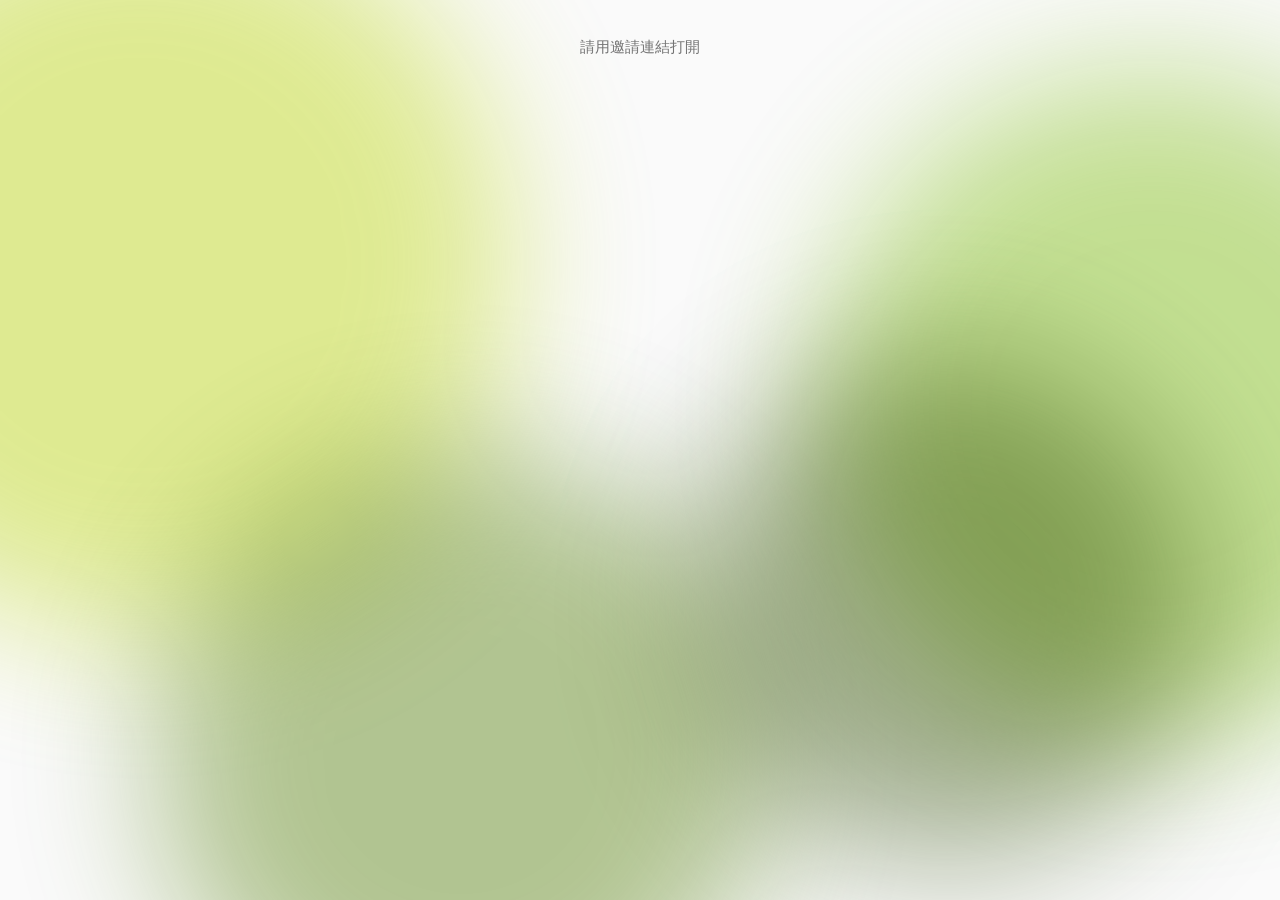
==== index.html @ f107fe5d "Point the public door at the current vault tunnel." ====
<!DOCTYPE html>
<html lang="zh-Hant">
<head>
<meta charset="utf-8"/>
<meta name="viewport" content="width=device-width, initial-scale=1, maximum-scale=1, viewport-fit=cover"/>
<script>
(function () {
  function bounceToReader() {
    try {
      var raw = sessionStorage.getItem("famibook.reading");
      if (!raw) return false;
      var data = JSON.parse(raw);
      if (!data || !data.book) return false;
      window.__famiPendingRead = data;
      if (window.FamiShelf && window.FamiShelf.openSaved) {
        window.FamiShelf.openSaved(data);
        return true;
      }
      return false;
    } catch (e) {
      return false;
    }
  }
  bounceToReader();
  window.addEventListener("pageshow", function (e) {
    if (e.persisted) bounceToReader();
  });
})();
</script>
<script>
(function () {
  function stopZoom(ev) { ev.preventDefault(); }
  document.addEventListener("gesturestart", stopZoom, { passive: false });
  document.addEventListener("gesturechange", stopZoom, { passive: false });
})();
</script>
<meta name="apple-mobile-web-app-capable" content="yes"/>
<meta name="mobile-web-app-capable" content="yes"/>
<meta name="apple-mobile-web-app-title" content="FamiBook"/>
<meta name="apple-mobile-web-app-status-bar-style" content="default"/>
<meta name="theme-color" content="#fafafa"/>
<meta http-equiv="Cache-Control" content="no-cache, no-store, must-revalidate"/>
<meta http-equiv="Pragma" content="no-cache"/>
<meta http-equiv="Expires" content="0"/>
<link rel="apple-touch-icon" href="./icons/b-180.png?v=5"/>
<link rel="icon" type="image/png" href="./icons/b-180.png?v=5"/>
<title>FamiBook</title>
<link rel="preconnect" href="https://fonts.googleapis.com"/>
<link rel="preconnect" href="https://fonts.gstatic.com" crossorigin/>
<link href="https://fonts.googleapis.com/css2?family=Unbounded:wght@600&display=swap" rel="stylesheet"/>
<link rel="stylesheet" href="./app.css?v=46"/>
<script src="./config.js?v=1789574215"></script>
<script>
(function () {
  var KEY_RE = /^[A-Za-z0-9_-]{8,128}$/;
  var stored = "";
  try { stored = localStorage.getItem("famibook.viewKey") || ""; } catch (e) {}
  var cookie = "";
  try {
    var m = document.cookie.match(/(?:^|; )famibook\.viewKey=([^;]*)/);
    cookie = m ? decodeURIComponent(m[1]) : "";
  } catch (e) {}
  var q = new URLSearchParams(location.search).get("k") || "";
  var h = "";
  try {
    var raw = (location.hash || "").replace(/^#/, "");
    if (raw.indexOf("k=") === 0) {
      h = decodeURIComponent((raw.slice(2).split("&")[0] || "").replace(/\+/g, " "));
    } else {
      h = new URLSearchParams(raw).get("k") || "";
    }
  } catch (e) {}
  var fromUrl = KEY_RE.test(q) ? q : KEY_RE.test(h) ? h : "";
  var token = fromUrl || (KEY_RE.test(stored) ? stored : "") || (KEY_RE.test(cookie) ? cookie : "");
  window.FAMILY_URL_KEY = fromUrl;
  window.FAMILY_VIEW_KEY = token;
  if (token) {
    try { localStorage.setItem("famibook.viewKey", token); } catch (e) {}
    if (typeof navigator.standalone === "boolean" && !navigator.standalone) {
      var pin = location.pathname + "?k=" + encodeURIComponent(token) + "#k=" + encodeURIComponent(token);
      if (location.pathname + location.search + location.hash !== pin) {
        history.replaceState({}, "", pin);
      }
    }
  }
  var origin = window.VAULT_ORIGIN;
  if (origin) {
    var link = document.createElement("link");
    link.rel = "preconnect";
    link.href = origin;
    link.crossOrigin = "anonymous";
    document.head.appendChild(link);
  }
})();
</script>
</head>
<body>
<div class="blobs" aria-hidden="true"><span></span><span></span><span></span><span></span></div>
<div class="hall with-feed is-booting" id="hall">
  <div class="profile">
    <div class="lissajous" id="lissajous"></div>
    <h1 class="brand">FamiBook</h1>
    <p class="status" id="status">正在連接書櫃…</p>
  </div>
  <div class="invite-panel" id="invite-panel" hidden>
    <p class="invite-hey">安靜的讀本書吧!</p>
    <p class="invite-safari" id="invite-safari" hidden>請用 Safari 打開</p>
    <button type="button" class="invite-go" id="invite-go">開始</button>
    <form id="invite-name-form" hidden>
      <p class="err" id="invite-name-err"></p>
      <label for="invite-name">你叫什麼</label>
      <div class="apple-row">
        <input id="invite-name" autocomplete="nickname" maxlength="24" required/>
        <button type="submit" class="apple-next" aria-label="繼續">
          <svg viewBox="0 0 36 36" aria-hidden="true"><circle cx="18" cy="18" r="18"/><path d="M15.2 11.5L22.5 18l-7.3 6.5"/></svg>
        </button>
      </div>
    </form>
    <div class="invite-wait" id="invite-wait" hidden>
      <div class="thinking-five" aria-hidden="true"><span></span><span></span><span></span><span></span><span></span></div>
      <div class="invite-wait-bar" id="invite-wait-bar"></div>
    </div>
  </div>
  <div class="stage-bg" id="stage-bg" hidden></div>
  <div class="home-head" id="home-head" hidden>
    <div class="cab-hud" id="cab-hud" hidden>
      <div class="cab-wrap">
        <div class="cab-cover">
          <div class="cab-ring" aria-hidden="true"></div>
          <div class="cab-face"><img id="face-img" alt="" src="./face-default.jpg?v=2"/><span class="cab-foil" aria-hidden="true"></span></div>
          <div class="cab-mask" aria-hidden="true"></div>
        </div>
        <div id="album-settings" class="album-settings" hidden></div>
      </div>
      <p class="reader-name" id="reader-name"></p>
    </div>
    <div class="tag-board" id="tag-board" hidden>
      <div class="mode-bar" id="mode-bar" hidden></div>
      <button type="button" class="ins-icon nav-back" id="shelf-back" hidden aria-label="返回書櫃">
        <span class="ins-ring"></span>
        <span class="ins-face">
          <svg viewBox="0 0 24 24" aria-hidden="true"><path d="M14.5 5.5L8 12l6.5 6.5M8.5 12H20" fill="none" stroke="currentColor" stroke-width="1.8" stroke-linecap="round" stroke-linejoin="round"/></svg>
        </span>
      </button>
    </div>
  </div>
  <div class="feed" id="feed"></div>
</div>
<aside class="photo-rail" id="photo-rail" hidden aria-label="書櫃操作"></aside>
<input id="cover-input" type="file" accept="image/*" hidden/>
<input id="backdrop-input" type="file" accept="image/*" hidden/>
<input id="book-cover-input" type="file" accept="image/*" hidden/>
<div class="batch-tag-mask list-tag-mask" id="findMask" hidden>
  <div class="list-tag-sheet" id="findSheet">
    <div class="batch-tag-head">
      <p>找書</p>
      <button type="button" class="batch-tag-close" id="findClose" aria-label="關閉">×</button>
    </div>
    <div class="list-tag-body" id="findBody"></div>
  </div>
</div>
<div class="batch-tag-mask" id="actMask" hidden>
  <div class="batch-tag-sheet" id="actSheet">
    <div class="batch-tag-head">
      <p id="actTitle">操作</p>
      <button type="button" class="batch-tag-close" id="actClose" aria-label="關閉">×</button>
    </div>
    <div id="actBody"></div>
  </div>
</div>
<div class="batch-tag-mask" id="waitMask" hidden>
  <div class="batch-tag-sheet is-wait" id="waitSheet">
    <div class="batch-tag-head">
      <p id="waitTitle">更換背景中</p>
    </div>
    <p class="wait-pct" id="waitPct">0%</p>
    <div class="thinking-five" aria-hidden="true"><span></span><span></span><span></span><span></span><span></span></div>
  </div>
</div>
<div class="ask-mask" id="askMask" hidden>
  <div class="ask-card" role="dialog" aria-modal="true">
    <p id="askText">丟掉這本?</p>
    <div class="ask-actions">
      <button type="button" class="ask-no" id="askNo">取消</button>
      <button type="button" class="ask-yes" id="askYes">丟掉</button>
    </div>
  </div>
</div>
<div class="home-install" id="home-install" hidden>
  <p>請點底部分享，再選加入主畫面</p>
  <button type="button" class="invite-go" id="home-installed">我已加入</button>
</div>
<div id="reader-layer" hidden>
  <div id="reader-bridge">
    <img id="reader-bridge-cover" alt="" hidden/>
    <div id="reader-hint" hidden>
      <div class="thinking-five" aria-hidden="true"><span></span><span></span><span></span><span></span><span></span></div>
      <p class="read-wait">讀取中</p>
    </div>
  </div>
  <button type="button" class="ins-icon nav-back" id="reader-back" aria-label="返回書櫃">
    <span class="ins-ring"></span>
    <span class="ins-face">
      <svg viewBox="0 0 24 24" aria-hidden="true"><path d="M14.5 5.5L8 12l6.5 6.5M8.5 12H20" fill="none" stroke="currentColor" stroke-width="1.8" stroke-linecap="round" stroke-linejoin="round"/></svg>
    </span>
  </button>
  <iframe id="reader-frame" title="閱讀器" src="about:blank"></iframe>
</div>
<script src="./lissajous.js?v=2"></script>
<script src="./gate.js?v=3"></script>
<script src="./host.js?v=34"></script>
<script src="./door.js?v=42"></script>
</body>
</html>
---- app.css ----
:root {
  --bg: #fafafa;
  --card: #ffffff;
  --ink: #262626;
  --mute: #737373;
  --line: #dbdbdb;
  --accent: #76b900;
  --accent-press: #4e7a00;
  --void: #fafafa;
  --rose: #76b900;
  --rose-soft: #c5e07a;
  --tile-void: #eef3e0;
  --pick-veil: rgba(118, 185, 0, 0.28);
  --hp-track: rgba(214, 232, 176, 0.55);
  --hp-hi: #c6e54a;
  --hp-lo: #3d5c00;
  --ring-1: #e8f56a;
  --ring-2: #b8d400;
  --ring-3: #76b900;
  --ring-4: #4e7a00;
  --ring-5: #2d4a00;
  --chip-grad: linear-gradient(120deg, var(--ring-2) 0%, var(--ring-3) 48%, var(--ring-4) 100%);
  --ring-conic-210: conic-gradient(
    from 210deg,
    var(--ring-1) 0deg,
    var(--ring-2) 70deg,
    var(--ring-3) 140deg,
    var(--ring-4) 210deg,
    var(--ring-5) 280deg,
    var(--ring-1) 360deg
  );
  --ring-conic-0: conic-gradient(
    from 0deg,
    var(--ring-1) 0deg,
    var(--ring-2) 70deg,
    var(--ring-3) 140deg,
    var(--ring-4) 210deg,
    var(--ring-5) 280deg,
    var(--ring-1) 360deg
  );
  --sheet-find-min: min(72dvh, calc(var(--vvh, 100vh) - 12px));
  --sheet-find-max: min(86dvh, calc(var(--vvh, 100vh) - 12px));
  --sheet-find-min-wide: min(32dvh, calc(var(--vvh, 100vh) - 48px));
  --sheet-find-max-wide: min(80dvh, calc(var(--vvh, 100vh) - 48px));
  --sheet-action-min-wide: min(32dvh, calc(var(--vvh, 100vh) - 48px));
  --sheet-action-width: min(520px, 100%);
  --apply-ring: 5px;
}
* {
  box-sizing: border-box;
  -webkit-touch-callout: none;
  -webkit-user-select: none;
  user-select: none;
}
img, svg { -webkit-user-drag: none; }
input, textarea {
  -webkit-user-select: text;
  user-select: text;
  -webkit-touch-callout: default;
}
html, body {
  width: 100%;
  margin: 0;
  min-height: 100%;
  overflow-x: clip;
  touch-action: pan-x pan-y;
  background: var(--bg);
  color: var(--ink);
  font-family: -apple-system, BlinkMacSystemFont, "Segoe UI", "PingFang TC",
    "Microsoft JhengHei", sans-serif;
}
.blobs {
  position: fixed;
  inset: 0;
  z-index: 0;
  overflow: hidden;
  pointer-events: none;
}
.blobs[hidden] {
  display: none !important;
}
.blobs span {
  position: absolute;
  border-radius: 50%;
  filter: blur(72px);
  opacity: 0.42;
  animation: blob-float 22s ease-in-out infinite;
}
.blobs span:nth-child(1) { width: 58vw; height: 58vw; left: -18vw; top: -12vh; background: var(--ring-2); }
.blobs span:nth-child(2) { width: 52vw; height: 52vw; right: -16vw; top: 8vh; background: var(--ring-3); animation-delay: -7s; }
.blobs span:nth-child(3) { width: 48vw; height: 48vw; left: 12vw; bottom: -18vh; background: var(--ring-4); animation-delay: -13s; }
.blobs span:nth-child(4) { width: 40vw; height: 40vw; right: 6vw; bottom: 4vh; background: var(--ring-5); animation-delay: -3s; }
@keyframes blob-float {
  0%, 100% { transform: translate(0, 0) scale(1); }
  50% { transform: translate(5%, 8%) scale(1.08); }
}
.hall {
  position: relative;
  z-index: 1;
  min-height: 100vh;
  display: flex;
  flex-direction: column;
  align-items: center;
  justify-content: center;
  padding: 40px 20px 48px;
}
.hall.with-feed {
  min-height: auto;
  justify-content: flex-start;
  padding: calc(16px + env(safe-area-inset-top, 0px)) 16px calc(8px + env(safe-area-inset-bottom, 0px));
}
.home-head {
  position: relative;
  width: min(720px, 100%);
  z-index: 1;
  display: flex;
  flex-direction: column;
  align-items: center;
}
.home-head[hidden] {
  display: none !important;
}
.stage-bg {
  position: absolute;
  left: 50%;
  top: 0;
  width: 100vw;
  height: 280px;
  transform: translateX(-50%);
  z-index: 0;
  pointer-events: none;
  background-size: cover;
  background-position: center top;
  background-repeat: no-repeat;
}
.stage-bg[hidden] {
  display: none !important;
}
.hall.is-invite, .hall.is-booting {
  min-height: 100vh;
  justify-content: center;
}
.hall.is-invite .home-head,
.hall.is-invite .local-cabs,
.hall.is-invite #album,
.hall.is-invite .tag-board,
.hall.is-invite .stage-bg,
.hall.is-booting .home-head,
.hall.is-booting .local-cabs,
.hall.is-booting .tag-board,
.hall.is-booting .stage-bg,
.hall.is-booting #feed {
  display: none !important;
}
.profile { text-align: center; }
.lissajous {
  width: 88px;
  height: 88px;
  margin: 0 auto 12px;
  color: var(--accent);
}
.liss-svg, .liss-bar-svg { width: 100%; height: 100%; display: block; }
h1.brand {
  margin: 0;
  font-family: Unbounded, "Segoe UI", sans-serif;
  font-size: 28px;
  font-weight: 600;
  letter-spacing: 0.04em;
  color: var(--rose);
}
.hall.with-feed:not(.is-invite):not(.is-booting) h1.brand { display: none !important; }
.hall.with-feed:not(.is-invite):not(.is-booting) .lissajous { display: none !important; }
.status { margin: 22px 0 0; min-height: 1.5em; font-size: 15px; color: var(--mute); }
.hall.with-feed.is-booting .status {
  font-size: clamp(18px, 5.4vw, 22px);
  font-weight: 600;
  color: var(--ink);
}
.invite-panel { width: min(420px, 92vw); margin: 4px auto 0; text-align: center; }
.invite-hey { margin: 18px 0 0; font-size: clamp(18px, 5.4vw, 22px); font-weight: 600; }
.invite-safari[hidden] { display: none !important; }
.invite-safari {
  margin: 20px 0 0;
  font-size: 16px;
  color: var(--mute);
}
button {
  font: inherit;
  color: inherit;
  background: none;
  border: 0;
  cursor: pointer;
}
button.invite-go {
  margin: 28px auto 0;
  width: min(280px, 100%);
  border-radius: 999px;
  background: var(--accent);
  color: #fff;
  font-weight: 600;
  letter-spacing: 0.04em;
  padding: 14px 18px;
}
button.invite-go:active { background: var(--accent-press); }
.apple-row { display: flex; align-items: center; gap: 10px; }
.apple-row input,
.apple-row textarea {
  flex: 1;
  min-width: 0;
  margin: 0;
  height: 44px;
  padding: 0 14px;
  border: 1px solid var(--line);
  border-radius: 12px;
  background: #fff;
  color: var(--ink);
  font-size: 16px;
  line-height: normal;
  -webkit-appearance: none;
  appearance: none;
  box-shadow: none;
  outline: none;
  background-clip: padding-box;
}
.apple-row input {
  height: 44px;
}
.apple-row textarea {
  min-height: 88px;
  height: auto;
  padding: 10px 14px;
  resize: none;
  line-height: 1.4;
}
button.apple-next {
  flex: 0 0 44px;
  width: 44px;
  height: 44px;
  padding: 0;
  border-radius: 50%;
  color: var(--accent);
}
button.apple-next svg { width: 36px; height: 36px; display: block; }
button.apple-next circle { fill: currentColor; }
button.apple-next path { fill: none; stroke: #fff; stroke-width: 2.4; stroke-linecap: round; }
.invite-wait { margin-top: 28px; color: var(--accent); }
.thinking-five {
  display: flex;
  justify-content: center;
  align-items: center;
  gap: 10px;
  height: 22px;
  margin: 0 0 14px;
}
.thinking-five span {
  width: 10px;
  height: 10px;
  border-radius: 50%;
  background: var(--rose);
  animation: think-five 1.2s ease-in-out infinite;
}
.thinking-five span:nth-child(2) { animation-delay: 0.12s; }
.thinking-five span:nth-child(3) { animation-delay: 0.24s; }
.thinking-five span:nth-child(4) { animation-delay: 0.36s; }
.thinking-five span:nth-child(5) { animation-delay: 0.48s; }
.thinking-five[hidden] {
  display: none !important;
}
@keyframes think-five {
  0%, 80%, 100% { opacity: 0.22; transform: scale(0.72); }
  40% { opacity: 1; transform: scale(1); }
}
.invite-wait-bar { height: 18px; width: 100%; color: var(--accent); }
.cab-hud {
  width: 100%;
  display: flex;
  flex-direction: column;
  align-items: center;
  gap: 8px;
  margin: 0 auto 8px;
}
.cab-wrap { width: min(148px, 42vw); position: relative; overflow: visible; perspective: 720px; }
.cab-cover {
  position: relative;
  width: 100%;
  aspect-ratio: 1 / 1;
  border-radius: 50%;
  overflow: visible;
  background: transparent;
}
.cab-ring {
  position: absolute;
  inset: 0;
  border-radius: 50%;
  pointer-events: none;
  background: transparent;
  box-shadow: inset 0 0 0 2px var(--rose-soft);
}
.cab-cover.is-run .cab-ring {
  box-shadow: none;
  background: var(--ring-conic-210);
  animation: ins-spin 2.8s linear infinite;
}
@keyframes ins-spin {
  to { transform: rotate(360deg); }
}
.cab-face {
  position: absolute;
  inset: 4px;
  border-radius: 50%;
  border: 2px solid var(--bg);
  background: var(--bg);
  overflow: hidden;
  z-index: 1;
  isolation: isolate;
}
.home-head,
.cab-hud,
.tag-board,
.feed,
.profile {
  position: relative;
  z-index: 1;
}
.cab-face img {
  position: absolute;
  inset: 0;
  width: 100%;
  height: 100%;
  object-fit: cover;
  display: block;
  border-radius: 50%;
}
.cab-foil {
  position: absolute;
  inset: 0;
  border-radius: 50%;
  z-index: 2;
  pointer-events: none;
  opacity: 0;
  background-image:
    repeating-linear-gradient(
      calc(118deg + var(--foil-a, 0deg)),
      rgba(255, 255, 255, 0) 0 7%,
      rgba(255, 255, 255, 0.55) 10%,
      rgba(255, 255, 255, 0) 13%
    ),
    repeating-linear-gradient(
      calc(-22deg + var(--foil-a, 0deg)),
      var(--ring-1) 0%,
      var(--ring-2) 16%,
      var(--ring-3) 32%,
      var(--ring-4) 48%,
      var(--ring-5) 64%,
      var(--ring-1) 80%
    );
  background-size: 240% 240%, 320% 320%;
  background-position: 10% 40%, 80% 20%;
  mix-blend-mode: color-dodge;
  will-change: background-position;
}
.cab-foil::after {
  content: "";
  position: absolute;
  inset: 0;
  border-radius: 50%;
  background: radial-gradient(
    120% 90% at var(--foil-hx, 50%) var(--foil-hy, 32%),
    rgba(255, 255, 255, 0.5) 0%,
    rgba(255, 255, 255, 0) 46%
  );
  mix-blend-mode: screen;
}
.cab-cover.is-holo .cab-foil {
  opacity: 0.68;
  animation: cab-foil 16s linear infinite;
}
@keyframes cab-foil {
  from { background-position: 10% 40%, 80% 20%; }
  to { background-position: 130% 70%, 70% 130%; }
}
@media (prefers-reduced-motion: reduce) {
  .cab-cover.is-holo .cab-foil {
    animation: none;
    transform: none;
    opacity: 0.52;
  }
}
.cab-mask {
  position: absolute;
  inset: 4px;
  z-index: 2;
  border-radius: 50%;
}
.ins-icon {
  position: relative;
  width: 40px;
  height: 40px;
  padding: 0;
  margin: 0;
  border: 0;
  border-radius: 50%;
  background: transparent;
  color: var(--ink);
  cursor: pointer;
  flex: 0 0 40px;
  overflow: hidden;
  line-height: 0;
  -webkit-appearance: none;
  appearance: none;
}
.ins-ring {
  position: absolute;
  inset: 0;
  border-radius: 50%;
  background: #fff;
  box-shadow: inset 0 0 0 1.5px #c8c8c8;
  pointer-events: none;
}
.ins-icon.is-live .ins-ring,
.ins-icon.is-run .ins-ring,
.photo-rail .ins-icon .ins-ring {
  box-shadow: none;
  background: var(--ring-conic-210);
}
.ins-icon.is-run .ins-ring,
.settings-entry.is-host .ins-icon .ins-ring {
  animation: ins-spin 2.4s linear infinite;
}
.settings-entry.is-host .ins-icon .ins-ring {
  box-shadow: none;
  background: var(--ring-conic-210);
}
.ins-icon.is-run,
.settings-entry.is-run {
  pointer-events: none;
  cursor: default;
}
.ins-face {
  position: absolute;
  inset: 3px;
  border-radius: 50%;
  background: #fff;
  display: flex;
  align-items: center;
  justify-content: center;
  z-index: 1;
  overflow: hidden;
}
.ins-icon svg {
  width: 16px;
  height: 16px;
  display: block;
  color: #1c1c1e;
}
.ins-icon[hidden] {
  display: none !important;
}
.album-settings {
  position: absolute;
  right: 10px;
  bottom: 8px;
  z-index: 8;
  flex: 0 0 34px;
}
.album-settings[hidden],
.settings-menu[hidden] {
  display: none !important;
}
.settings-catch {
  position: fixed;
  inset: 0;
  z-index: 100039;
  background: transparent;
}
.settings-catch[hidden] {
  display: none !important;
}
html.settings-open #feed {
  pointer-events: none;
}
.album-settings .settings-toggle {
  width: 34px;
  height: 34px;
  flex-basis: 34px;
  filter: drop-shadow(0 1px 3px rgba(0, 0, 0, 0.22));
}
.album-settings .settings-toggle svg {
  width: 16px;
  height: 16px;
}
.settings-menu {
  position: fixed;
  z-index: 100040;
  width: 220px;
  padding: 6px;
  border: 1px solid rgba(0, 0, 0, 0.08);
  border-radius: 16px;
  background: rgba(255, 255, 255, 0.98);
  box-shadow: 0 12px 34px rgba(0, 0, 0, 0.18);
}
button.settings-entry {
  width: 100%;
  height: 44px;
  margin: 0;
  padding: 0 12px;
  border-radius: 11px;
  display: flex;
  align-items: center;
  gap: 11px;
  background: transparent;
  color: #1c1c1e;
  font-size: 15px;
  font-weight: 600;
  text-align: left;
}
button.settings-entry:active {
  background: #f2f2f7;
}
.settings-entry .ins-icon {
  width: 28px;
  height: 28px;
  flex: 0 0 28px;
  pointer-events: none;
}
.settings-entry .ins-icon svg {
  width: 14px;
  height: 14px;
}
.ask-skip {
  display: flex;
  align-items: center;
  justify-content: space-between;
  gap: 12px;
  margin: 0 0 4px;
  min-height: 44px;
  font-size: 16px;
  font-weight: 600;
  color: #1c1c1e;
}
.ask-skip input {
  position: absolute;
  opacity: 0;
  width: 0;
  height: 0;
}
.ask-sw {
  width: 51px;
  height: 31px;
  border-radius: 999px;
  background: rgba(120, 120, 128, 0.36);
  position: relative;
  flex: 0 0 auto;
  box-shadow: inset 0 0 0 1px rgba(255, 255, 255, 0.12);
}
.ask-sw::after {
  content: "";
  position: absolute;
  top: 2px;
  left: 2px;
  width: 27px;
  height: 27px;
  border-radius: 50%;
  background: #fff;
  box-shadow: 0 1px 4px rgba(0, 0, 0, 0.28);
  transition: transform 0.2s ease;
}
.ask-skip input:checked + .ask-sw {
  background: #34c759;
}
.ask-skip input:checked + .ask-sw::after {
  transform: translateX(20px);
}
.reader-name { margin: 8px 0 0; font-weight: 600; }
.hall.has-backdrop .reader-name.is-on-dark {
  color: #fff;
  text-shadow:
    0 0 2px rgba(0, 0, 0, 0.9),
    0 1px 2px rgba(0, 0, 0, 0.75),
    0 0 12px rgba(0, 0, 0, 0.45);
}
.hall.has-backdrop .reader-name.is-on-light {
  color: var(--ink);
  text-shadow:
    0 0 6px rgba(255, 255, 255, 0.95),
    0 1px 2px rgba(255, 255, 255, 0.8),
    0 0 12px rgba(255, 255, 255, 0.7);
}
.tag-board { width: 100%; margin: 4px auto 0; text-align: left; }
html.has-rail .tag-board {
  padding-right: calc(64px + env(safe-area-inset-right, 0px));
}
html.has-rail .feed {
  padding-right: 0;
}
.mode-bar {
  display: flex;
  flex-wrap: wrap;
  align-items: center;
  gap: 8px;
  margin: 0 0 10px;
}
.mode-btn {
  margin: 0;
  width: auto;
  font-family: Unbounded, "Segoe UI", sans-serif;
  font-size: 11px;
  font-weight: 600;
  letter-spacing: 0.04em;
  padding: 8px 14px;
  border: 0;
  border-radius: 999px;
  background: #fff;
  color: var(--ink);
  box-shadow: inset 0 0 0 1.5px var(--line);
  cursor: pointer;
  display: inline-flex;
  align-items: center;
  justify-content: center;
  gap: 6px;
  min-height: 36px;
}
.mode-btn.is-on {
  color: #fff;
  box-shadow: none;
  background: var(--chip-grad);
}
.photo-rail {
  position: fixed;
  right: max(8px, env(safe-area-inset-right, 0px));
  top: 50%;
  transform: translateY(-50%);
  z-index: 100010;
  display: flex;
  flex-direction: column;
  align-items: center;
  gap: 14px;
  pointer-events: none;
}
.photo-rail[hidden] {
  display: none !important;
}
.photo-rail .ins-icon {
  pointer-events: auto;
  filter: drop-shadow(0 1px 3px rgba(0, 0, 0, 0.18));
}
.photo-rail .ins-icon.is-off .ins-ring {
  box-shadow: inset 0 0 0 1.5px #c8c8c8;
  background: #fff;
}
.photo-rail .ins-icon.is-off {
  opacity: 0.46;
}
.nav-back {
  margin: 0;
  filter: drop-shadow(0 1px 3px rgba(0, 0, 0, 0.18));
}
.feed {
  width: min(720px, 100%);
  margin: 28px auto 0;
  display: grid;
  grid-template-columns: repeat(3, 1fr);
  gap: 2px;
  background: var(--bg);
}
.tile {
  position: relative;
  display: block;
  aspect-ratio: 2 / 3;
  background: var(--tile-void);
  overflow: hidden;
  border-radius: 0;
  color: transparent;
  /* 多選也維持 manipulation。改 none 時 iOS 會長押變 pointercancel，再當成輕點把同一本取消。 */
  touch-action: manipulation;
}
.tile.tile-add {
  background: #f7f7f7;
  color: var(--mute);
  box-shadow: none;
  border: 2px dashed #c8c8c8;
}
.tile .tile-plus {
  position: absolute;
  inset: 0;
  display: flex;
  align-items: center;
  justify-content: center;
  z-index: 2;
  pointer-events: none;
}
.tile .tile-plus svg {
  width: 36px;
  height: 36px;
  color: #8e8e8e;
}
.tile-heart {
  position: absolute;
  top: 6px;
  right: 6px;
  z-index: 2;
  display: flex;
  align-items: center;
  justify-content: center;
  pointer-events: none;
  color: var(--rose);
  filter: drop-shadow(0 1px 1.2px rgba(0, 0, 0, 0.33));
}
.tile-heart svg {
  width: 22px;
  height: 22px;
  display: block;
  overflow: visible;
  fill: currentColor;
  stroke: #fff;
  stroke-width: 3.2;
  stroke-linejoin: round;
  stroke-linecap: round;
  paint-order: stroke fill;
}
.rail-heart.is-on {
  color: var(--rose);
}
.rail-heart.is-on .ins-face svg,
.rail-heart.is-on .ins-face path {
  fill: currentColor;
  stroke: none;
}
.tile.is-ghost {
  opacity: 0.22;
}
.tile.is-drop {
  box-shadow: inset 0 0 0 3px var(--rose);
}
.tile.is-pinned:not(.is-run) .tile-shield {
  box-shadow: inset 0 0 0 3px var(--rose);
}
.tile.is-run {
  isolation: isolate;
  padding: var(--apply-ring);
}
.tile.is-run::before {
  content: "";
  position: absolute;
  z-index: 0;
  left: 50%;
  top: 50%;
  width: 200vw;
  height: 200vw;
  border-radius: 0;
  background: var(--ring-conic-0);
  animation: tag-apply-spin 2.4s linear infinite;
  pointer-events: none;
}
.tile.is-run::after {
  content: "";
  position: absolute;
  z-index: 1;
  inset: var(--apply-ring);
  background: var(--tile-void);
  pointer-events: none;
}
.tile.is-run img {
  position: relative;
  z-index: 2;
}
.tile.is-run .tile-shield {
  inset: var(--apply-ring);
}
.tile.is-job.is-run .tile-shield {
  box-shadow: none;
}
.tile.is-run .tile-job-hud {
  left: var(--apply-ring);
  right: var(--apply-ring);
  bottom: var(--apply-ring);
}
.tile.is-run .job-ctrl {
  right: calc(6px + var(--apply-ring));
  bottom: calc(6px + var(--apply-ring));
}
.tile img {
  width: 100%;
  height: 100%;
  object-fit: cover;
  display: block;
  opacity: 0;
  transition: opacity 0.12s ease;
  pointer-events: none;
}
.tile img.is-on { opacity: 1; }
.tile img.is-ready { transition: none; }
.tile-shield {
  position: absolute;
  inset: 0;
  z-index: 3;
  background: rgba(255, 255, 255, 0.01);
  -webkit-touch-callout: none !important;
}
.tile-ep,
.tile-pct {
  position: absolute;
  z-index: 2;
  background: #000;
  color: #fff;
  font-weight: 700;
  line-height: 1.2;
  pointer-events: none;
  letter-spacing: 0.02em;
}
.tile-ep {
  left: 6px;
  bottom: 6px;
  min-width: 1.35em;
  padding: 3px 7px;
  font-size: 12px;
  text-align: center;
  white-space: nowrap;
}
.tile-pct {
  right: 6px;
  bottom: 6px;
  padding: 3px 7px;
  font-size: 11px;
  font-weight: 600;
}
.tile-ep[hidden],
.tile-pct[hidden] {
  display: none !important;
}
.tile.is-pick::before {
  content: "";
  position: absolute;
  inset: 0;
  background: var(--pick-veil);
  z-index: 1;
  pointer-events: none;
}
.tile.is-pick::after {
  content: "";
  position: absolute;
  right: 8px;
  bottom: 8px;
  width: 22px;
  height: 22px;
  border-radius: 50%;
  z-index: 2;
  background: var(--accent) url("data:image/svg+xml;utf8,<svg xmlns='http://www.w3.org/2000/svg' viewBox='0 0 24 24'><path fill='none' stroke='white' stroke-width='2.6' stroke-linecap='round' stroke-linejoin='round' d='M6.5 12.5l3.2 3.3 8-8.4'/></svg>") center / 16px 16px no-repeat;
  box-shadow: 0 0 0 2px #fff;
  pointer-events: none;
}
.home-install {
  position: fixed;
  inset: 0;
  z-index: 100020;
  display: flex;
  flex-direction: column;
  align-items: center;
  justify-content: flex-end;
  padding: 24px 20px calc(28px + env(safe-area-inset-bottom, 0px));
  background: linear-gradient(
    to top,
    var(--bg) 0%,
    var(--bg) 22%,
    rgba(250, 250, 250, 0.92) 33%,
    rgba(250, 250, 250, 0.35) 48%,
    rgba(250, 250, 250, 0) 66%
  );
  text-align: center;
}
.home-install[hidden], [hidden] { display: none !important; }
.home-install p { margin: 0 0 8px; font-size: clamp(18px, 5.4vw, 22px); font-weight: 600; color: var(--ink); }
@media (max-width: 560px) {
  .ins-icon {
    width: 36px;
    height: 36px;
    flex-basis: 36px;
  }
  .album-settings {
    right: 8px;
    bottom: 6px;
  }
  .album-settings .settings-toggle {
    width: 32px;
    height: 32px;
    flex-basis: 32px;
  }
  .photo-rail .ins-icon {
    width: 40px;
    height: 40px;
    flex-basis: 40px;
  }
  html.has-rail .tag-board {
    padding-right: 0;
  }
  .mode-bar {
    flex-wrap: nowrap;
  }
  .mode-btn { font-size: 10px; padding: 7px 12px; }
}
@media (min-width: 600px) and (pointer: coarse) {
  html.has-rail .tag-board {
    padding-right: calc(88px + env(safe-area-inset-right, 0px));
  }
  .photo-rail {
    gap: 18px;
  }
  .photo-rail .ins-icon {
    width: 64px;
    height: 64px;
    flex-basis: 64px;
  }
  .photo-rail .ins-face {
    inset: 4px;
  }
  .photo-rail .ins-icon svg {
    width: 25px;
    height: 25px;
  }
  .album-settings .settings-toggle {
    width: 39px;
    height: 39px;
    flex-basis: 39px;
  }
  .album-settings .settings-toggle svg {
    width: 18px;
    height: 18px;
  }
  .tile-heart svg {
    width: 32px;
    height: 32px;
  }
}
.batch-tag-mask {
  position: fixed;
  inset: 0;
  z-index: 200000;
  display: flex;
  align-items: flex-end;
  justify-content: center;
  padding: 20px 12px calc(12px + env(safe-area-inset-bottom, 0px));
  background: transparent;
  touch-action: none;
  overscroll-behavior: none;
}
.batch-tag-mask[hidden] {
  display: none !important;
}
.batch-tag-sheet {
  width: var(--sheet-action-width);
  max-height: calc(100vh - 32px);
  overflow-y: auto;
  padding: 16px;
  border-radius: 22px;
  background: rgba(255, 255, 255, 0.98);
  box-shadow: 0 16px 44px rgba(0, 0, 0, 0.26);
  -webkit-overflow-scrolling: touch;
}
.batch-tag-sheet.is-wait {
  text-align: center;
}
.wait-pct {
  margin: 8px 0 4px;
  font-size: 28px;
  font-weight: 600;
  font-variant-numeric: tabular-nums;
  color: var(--ink);
}
.batch-tag-sheet.is-wait .thinking-five {
  margin: 12px 0 4px;
}
button.tag-apply {
  position: relative;
  isolation: isolate;
  display: flex;
  align-items: stretch;
  justify-content: center;
  width: 100%;
  height: 52px;
  margin: 0 0 12px;
  padding: var(--apply-ring);
  border: 0;
  border-radius: 999px;
  background-color: var(--rose);
  background-image: var(--ring-conic-210);
  overflow: hidden;
  cursor: pointer;
  color: #fff;
}
button.tag-apply[hidden] {
  display: none !important;
}
button.tag-apply::before {
  content: "";
  position: absolute;
  z-index: 0;
  left: 50%;
  top: 50%;
  width: 200vw;
  height: 200vw;
  border-radius: 0;
  background: var(--ring-conic-0);
  animation: tag-apply-spin 2.4s linear infinite;
  pointer-events: none;
}
@keyframes tag-apply-spin {
  from { transform: translate(-50%, -50%) rotate(0deg); }
  to { transform: translate(-50%, -50%) rotate(360deg); }
}
.tag-apply-face {
  position: relative;
  z-index: 1;
  display: flex;
  align-items: center;
  justify-content: center;
  gap: 6px;
  width: 100%;
  border: 2px solid #fff;
  border-radius: 999px;
  background: var(--rose);
  color: #fff;
  font-size: 15px;
  font-weight: 700;
  letter-spacing: 0.06em;
}
.tag-apply-face svg {
  width: 18px;
  height: 18px;
  display: block;
  stroke: #fff;
}
.batch-tag-head { display: flex; align-items: center; justify-content: space-between; gap: 12px; margin: 0 0 12px; }
.batch-tag-head p { margin: 0; font-size: 16px; font-weight: 700; }
button.batch-tag-close {
  position: relative;
  display: block;
  flex: 0 0 auto;
  width: 34px;
  height: 34px;
  margin: 0;
  padding: 0;
  overflow: hidden;
  border: 0;
  border-radius: 50%;
  background: #f2f2f7;
  color: transparent;
  font-size: 0;
  line-height: 0;
  -webkit-appearance: none;
  appearance: none;
}
button.batch-tag-close::before {
  content: "";
  position: absolute;
  left: 50%;
  top: 50%;
  width: 12px;
  height: 12px;
  background:
    linear-gradient(var(--ink), var(--ink)) center / 12px 1.5px no-repeat,
    linear-gradient(var(--ink), var(--ink)) center / 1.5px 12px no-repeat;
  transform: translate(-50%, -50%) rotate(45deg);
  pointer-events: none;
}
.book-actions button {
  display: block;
  width: 100%;
  text-align: left;
  padding: 14px 4px;
  border-bottom: 1px solid var(--line);
}
@media (min-width: 600px) {
  .batch-tag-mask { align-items: center; padding: 24px 20px; }
  .batch-tag-sheet:not(.list-tag-sheet) {
    min-height: var(--sheet-action-min-wide);
    display: flex;
    flex-direction: column;
  }
  .batch-tag-sheet:not(.list-tag-sheet) .tag-apply {
    margin-top: auto;
  }
}
.err { color: var(--accent); min-height: 1.2em; }
label { display: block; margin: 18px 0 8px; color: var(--mute); text-align: left; }
@media (min-width: 768px) {
  .home-head, .cab-hud, .tag-board, .feed { width: min(720px, 100%); }
  .album-settings {
    right: 12px;
    bottom: 10px;
  }
}
.list-tag-mask {
  padding-left: 0;
  padding-right: 0;
  padding-bottom: 0;
}
.list-tag-sheet {
  display: flex;
  flex-direction: column;
  width: 100%;
  max-width: 100%;
  min-height: var(--sheet-find-min);
  max-height: var(--sheet-find-max);
  overflow: hidden;
  touch-action: none;
  overscroll-behavior: none;
  padding: 14px 16px calc(16px + env(safe-area-inset-bottom, 0px));
  border-radius: 22px 22px 0 0;
  background: rgba(255, 255, 255, 0.98);
  box-shadow: 0 16px 44px rgba(0, 0, 0, 0.26);
}
.list-tag-body {
  min-height: 0;
  overflow-y: auto;
  overscroll-behavior: contain;
  touch-action: pan-y;
  -webkit-overflow-scrolling: touch;
}
.tag-modal-open,
.tag-modal-open body {
  overflow: hidden;
  height: 100%;
  touch-action: none;
  overscroll-behavior: none;
}
.list-tag-sheet .batch-tag-head {
  flex: 0 0 auto;
}
.tag-row {
  display: flex;
  flex-wrap: wrap;
  gap: 8px;
}
.list-tag-sheet .tag-row {
  margin: 0 0 16px;
}
button.tag-chip {
  margin: 0;
  width: auto;
  display: inline-flex;
  align-items: center;
  font-size: 13px;
  font-weight: 600;
  padding: 6px 12px;
  border-radius: 999px;
  background: #fff;
  color: var(--ink);
  border: 1px solid var(--line);
  cursor: pointer;
  letter-spacing: 0.02em;
}
.list-tag-sheet button.tag-chip.is-on,
.batch-tag-sheet button.tag-chip.is-on {
  background: var(--chip-grad);
  border-color: transparent;
  color: #fff;
}
.ask-mask {
  position: fixed;
  inset: 0;
  z-index: 200000;
  display: flex;
  align-items: center;
  justify-content: center;
  padding: 24px;
  background: rgba(0, 0, 0, 0.4);
}
.ask-mask[hidden] {
  display: none !important;
}
.ask-card {
  width: min(300px, 100%);
  background: #fff;
  border-radius: 14px;
  padding: 22px 20px 16px;
  color: #1c1c1e;
}
.ask-card p {
  margin: 0 0 18px;
  font-size: 17px;
  font-weight: 600;
  text-align: center;
}
.ask-actions {
  display: flex;
  gap: 8px;
}
.ask-actions:has(> .tag-apply:not([hidden])) {
  flex-direction: column;
}
.ask-actions:has(> .tag-apply:not([hidden])) button:not(.tag-apply) {
  flex: 0 0 44px;
  width: 100%;
}
.ask-actions button:not(.tag-apply) {
  flex: 1;
  height: 44px;
  border: 0;
  border-radius: 12px;
  font-size: 16px;
  font-weight: 600;
}
.ask-no {
  background: #f2f2f7;
  color: #1c1c1e;
}
.ask-yes {
  background: var(--chip-grad);
  color: #fff;
}
.ask-actions .tag-apply {
  flex: 0 0 auto;
  width: 100%;
  min-width: 0;
  margin: 0;
  height: 52px;
  border-radius: 999px;
}
.tile.is-job .tile-shield {
  box-shadow: inset 0 0 0 3px var(--rose);
}
.host-lines {
  width: 100%;
  min-height: 120px;
  margin: 0 0 12px;
  padding: 12px;
  border: 1px solid var(--line);
  border-radius: 14px;
  font: inherit;
  resize: vertical;
}
.batch-tag-sheet .apple-row,
.list-tag-sheet .apple-row {
  margin: 0 0 16px;
}
.batch-tag-sheet .tag-apply,
.list-tag-sheet .tag-apply {
  margin-top: 8px;
}
@media (min-width: 600px) {
  .list-tag-mask {
    align-items: center;
    padding: 24px 20px;
  }
  .list-tag-sheet {
    width: min(720px, 100%);
    min-height: var(--sheet-find-min-wide);
    max-height: var(--sheet-find-max-wide);
    border-radius: 22px;
    padding: 18px 20px 20px;
  }
}

@media (min-width: 600px) and (pointer: coarse) {
  .list-tag-sheet {
    width: min(740px, calc(100% - 48px));
  }
  .list-tag-sheet button.tag-chip {
    font-size: 14px;
    padding: 8px 14px;
  }
}
@media (min-width: 1100px) {
  .list-tag-sheet {
    width: min(760px, 100%);
    min-height: var(--sheet-find-min-wide);
    max-height: var(--sheet-find-max-wide);
  }
}
.kb-up .blobs {
  display: none;
}
.kb-up .photo-rail {
  display: none !important;
}
.kb-up .hall.is-invite {
  justify-content: flex-start;
  min-height: 0;
  height: calc(100vh - var(--kb, 0px));
  max-height: calc(100vh - var(--kb, 0px));
  overflow-y: auto;
  -webkit-overflow-scrolling: touch;
  padding-top: calc(8px + env(safe-area-inset-top, 0px));
  padding-bottom: 8px;
}
.kb-up .hall.is-invite .lissajous {
  display: none;
}
.kb-up .batch-tag-mask {
  top: var(--vv-top, 0px);
  right: 0;
  bottom: auto;
  left: 0;
  height: var(--vvh, 100vh);
  padding: 8px 12px;
}
.kb-up .batch-tag-sheet {
  max-height: calc(100% - 16px);
}
.kb-up .list-tag-mask {
  align-items: stretch;
  padding: 0;
}
.kb-up .list-tag-sheet {
  width: 100%;
  min-height: 0;
  height: 100%;
  max-height: 100%;
  border-radius: 22px 22px 0 0;
}
.ask-mask.is-note {
  background: transparent;
  pointer-events: none;
  transition: opacity 0.28s ease;
}
.ask-mask.is-note.is-out {
  opacity: 0;
}
.ask-mask.is-note .ask-actions {
  display: none !important;
}
.ask-mask.is-note .ask-card {
  box-shadow: 0 12px 34px rgba(0, 0, 0, 0.18);
}
.hp-label {
  display: flex;
  flex-wrap: nowrap;
  align-items: center;
  gap: 6px;
  font-size: 13px;
  font-weight: 600;
  letter-spacing: 0.04em;
  color: #fff;
  min-height: 22px;
}
.hp-label[hidden] {
  display: none !important;
}
.hp-text {
  flex: 0 0 auto;
  white-space: nowrap;
}
.hp-alt {
  position: relative;
  display: inline-grid;
  min-width: 2.4em;
  font-variant-numeric: tabular-nums;
  color: #fff;
}
.hp-alt[hidden] {
  display: none !important;
}
.hp-think {
  height: 14px;
  margin: 0;
  gap: 5px;
}
.hp-think span {
  width: 6px;
  height: 6px;
}
.tile-job-hud .hp-label {
  flex-wrap: wrap;
  row-gap: 4px;
}
.tile-job-hud .hp-think {
  flex: 1 1 100%;
  justify-content: flex-start;
  order: 3;
}
.hp.is-run .hp-fill {
  background-image:
    linear-gradient(
      90deg,
      rgba(255, 255, 255, 0) 0%,
      rgba(255, 255, 255, 0.4) 48%,
      rgba(255, 255, 255, 0) 100%
    ),
    linear-gradient(180deg, var(--hp-hi) 0%, var(--rose) 62%, var(--hp-lo) 100%);
  background-size: 220% 100%, 100% 100%;
  animation: hp-sheen 1.1s linear infinite;
}
@keyframes hp-sheen {
  from { background-position: 120% 0; }
  to { background-position: -120% 0; }
}
.hp-meter {
  display: flex;
  align-items: center;
  gap: 8px;
}
.hp-meter[hidden] {
  display: none !important;
}
.hp-track {
  position: relative;
  flex: 1 1 auto;
  min-width: 0;
  height: 8px;
  border-radius: 999px;
  background: var(--hp-track);
  overflow: hidden;
}
.hp-fill {
  height: 100%;
  width: 0%;
  border-radius: 999px;
  background: linear-gradient(180deg, var(--hp-hi) 0%, var(--rose) 62%, var(--hp-lo) 100%);
  transition: width 0.45s ease;
}
.tile-job-hud {
  position: absolute;
  left: 0;
  right: 0;
  bottom: 0;
  z-index: 4;
  padding: 10px 8px 40px;
  background: linear-gradient(to top, rgba(0, 0, 0, 0.72), rgba(0, 0, 0, 0));
  pointer-events: none;
}
.tile-job-hud.is-done {
  pointer-events: auto;
  padding-bottom: 8px;
}
.tile-job-hud button.tag-apply {
  pointer-events: auto;
  margin: 0;
}
.tile .job-ctrl {
  position: absolute;
  right: 6px;
  bottom: 6px;
  z-index: 5;
  filter: drop-shadow(0 1px 3px rgba(0, 0, 0, 0.28));
}
@media (prefers-reduced-motion: reduce) {
  .thinking-five span, .blobs span, .cab-cover.is-run .cab-ring,
  .cab-cover.is-holo .cab-foil, .ins-icon.is-run .ins-ring, button.tag-apply::before,
  .tile.is-run::before, .hp.is-run .hp-fill { animation: none; }
}
html.is-reading,
html.is-reading body {
  overflow: hidden;
  height: 100%;
  height: 100dvh;
  overscroll-behavior: none;
}
#reader-layer {
  position: fixed;
  inset: 0;
  z-index: 300000;
  background: #f2f2f7;
  overscroll-behavior: none;
  touch-action: none;
}
#reader-layer[hidden] {
  display: none !important;
}
#reader-frame {
  position: absolute;
  inset: 0;
  width: 100%;
  height: 100%;
  border: 0;
  opacity: 0;
  pointer-events: none;
  background: #f2f2f7;
}
#reader-layer.is-live {
  touch-action: auto;
}
#reader-layer.is-live #reader-frame {
  opacity: 1;
  pointer-events: auto;
}
#reader-bridge {
  position: absolute;
  inset: 0;
  display: flex;
  flex-direction: column;
  align-items: center;
  justify-content: center;
  gap: 22px;
  padding: 72px 16px 32px;
  background: #f2f2f7;
  pointer-events: none;
}
#reader-bridge-cover {
  position: static;
  width: calc((min(720px, 100%) - 4px) / 3);
  height: auto;
  aspect-ratio: 2 / 3;
  object-fit: cover;
  object-position: center;
  flex: 0 0 auto;
  background: var(--tile-void);
}
#reader-bridge-cover[hidden] {
  display: none !important;
}
#reader-hint {
  position: relative;
  z-index: 1;
  display: flex;
  flex-direction: column;
  align-items: center;
  gap: 14px;
  pointer-events: none;
}
#reader-hint[hidden] {
  display: none !important;
}
#reader-hint .thinking-five {
  margin: 0;
  height: 28px;
  gap: 12px;
}
#reader-hint .thinking-five span {
  width: 14px;
  height: 14px;
  background: var(--rose);
}
#reader-hint .read-wait {
  margin: 0;
  color: #1c1c1e;
  font-size: 18px;
  font-weight: 700;
  letter-spacing: 0.04em;
}
#reader-layer #reader-back {
  position: absolute;
  top: calc(env(safe-area-inset-top, 0px) + 8px);
  left: max(16px, calc(env(safe-area-inset-left, 0px) + 12px));
  z-index: 3;
  opacity: 0;
  pointer-events: none;
}
#reader-layer.is-live #reader-bridge,
#reader-layer.is-live #reader-back {
  opacity: 0;
  pointer-events: none;
}
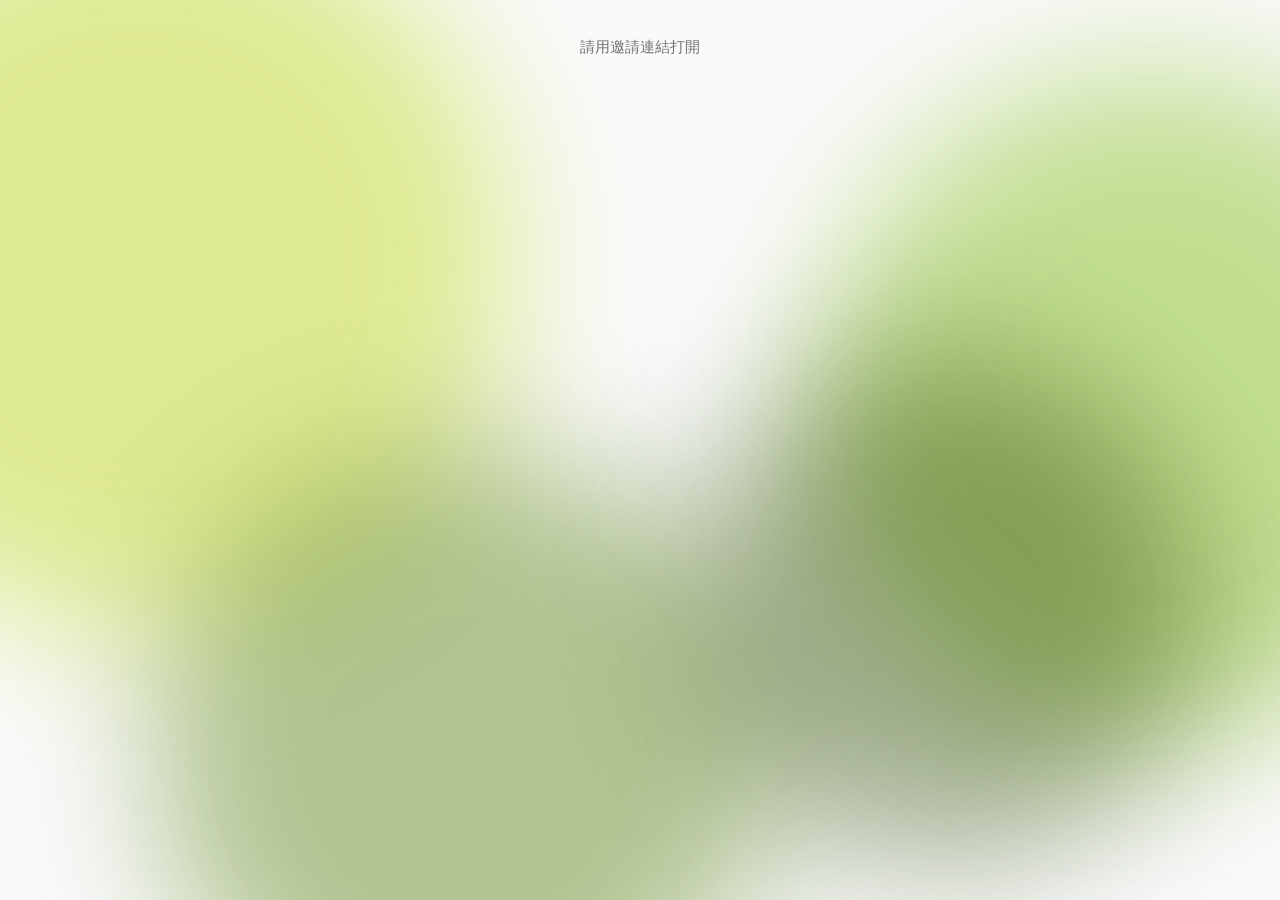
==== commit 5dd243af: "fix: 書籍資料夾格子上顯示黑底名稱標籤 整理用 org 資料夾沿用 tile-ep 元件顯示資料夾名稱，與漫畫集數標籤一致，方便辨識。  Co-authored-by: Cursor <curso" ====
--- a/index.html
+++ b/index.html
@@ -53,11 +53,13 @@
 <script>
 (function () {
   var KEY_RE = /^[A-Za-z0-9_-]{8,128}$/;
+  var viewKey = (window.FAMIGATE_CONFIG && window.FAMIGATE_CONFIG.viewKeyStorage) || "famibook.viewKey";
+  var cookieRe = new RegExp("(?:^|; )" + viewKey.replace(/[.*+?^${}()|[\]\\]/g, "\\$&") + "=([^;]*)");
   var stored = "";
-  try { stored = localStorage.getItem("famibook.viewKey") || ""; } catch (e) {}
+  try { stored = localStorage.getItem(viewKey) || ""; } catch (e) {}
   var cookie = "";
   try {
-    var m = document.cookie.match(/(?:^|; )famibook\.viewKey=([^;]*)/);
+    var m = document.cookie.match(cookieRe);
     cookie = m ? decodeURIComponent(m[1]) : "";
   } catch (e) {}
   var q = new URLSearchParams(location.search).get("k") || "";
@@ -75,7 +77,7 @@
   window.FAMILY_URL_KEY = fromUrl;
   window.FAMILY_VIEW_KEY = token;
   if (token) {
-    try { localStorage.setItem("famibook.viewKey", token); } catch (e) {}
+    try { localStorage.setItem(viewKey, token); } catch (e) {}
     if (typeof navigator.standalone === "boolean" && !navigator.standalone) {
       var pin = location.pathname + "?k=" + encodeURIComponent(token) + "#k=" + encodeURIComponent(token);
       if (location.pathname + location.search + location.hash !== pin) {
@@ -207,8 +209,8 @@
   <iframe id="reader-frame" title="閱讀器" src="about:blank"></iframe>
 </div>
 <script src="./lissajous.js?v=2"></script>
-<script src="./gate.js?v=3"></script>
+<script src="./gate.js?v=4"></script>
 <script src="./host.js?v=34"></script>
-<script src="./door.js?v=42"></script>
+<script src="./door.js?v=43"></script>
 </body>
 </html>
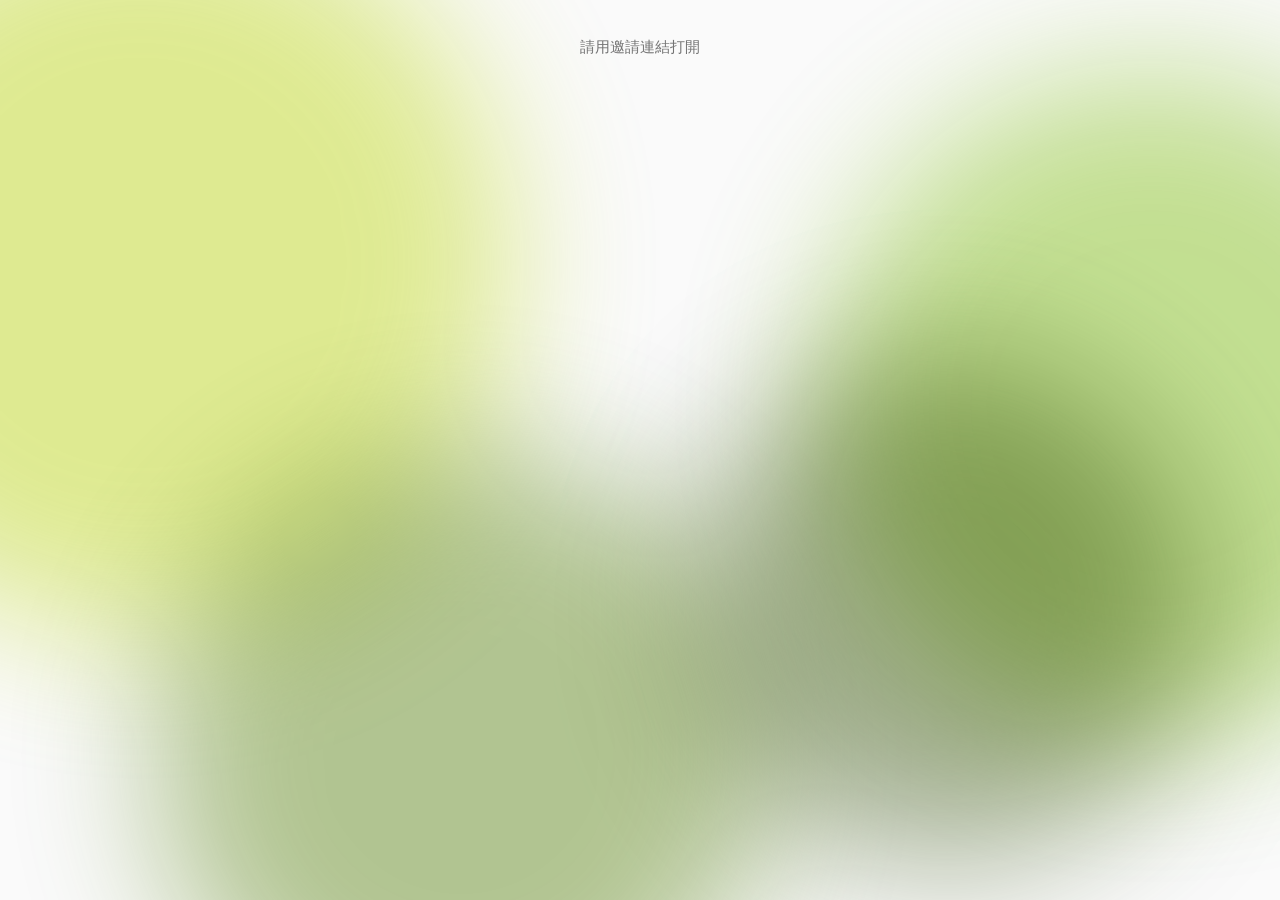
==== commit d2ce2397: "fix: 閱讀進度%改依 leaf 總數計算 書櫃百分比改用保險庫回傳的 read_total，不再用 PNG 頁數當分母。  Co-authored-by: Cursor <cursoragent@" ====
--- a/index.html
+++ b/index.html
@@ -211,6 +211,6 @@
 <script src="./lissajous.js?v=2"></script>
 <script src="./gate.js?v=4"></script>
 <script src="./host.js?v=34"></script>
-<script src="./door.js?v=43"></script>
+<script src="./door.js?v=44"></script>
 </body>
 </html>
